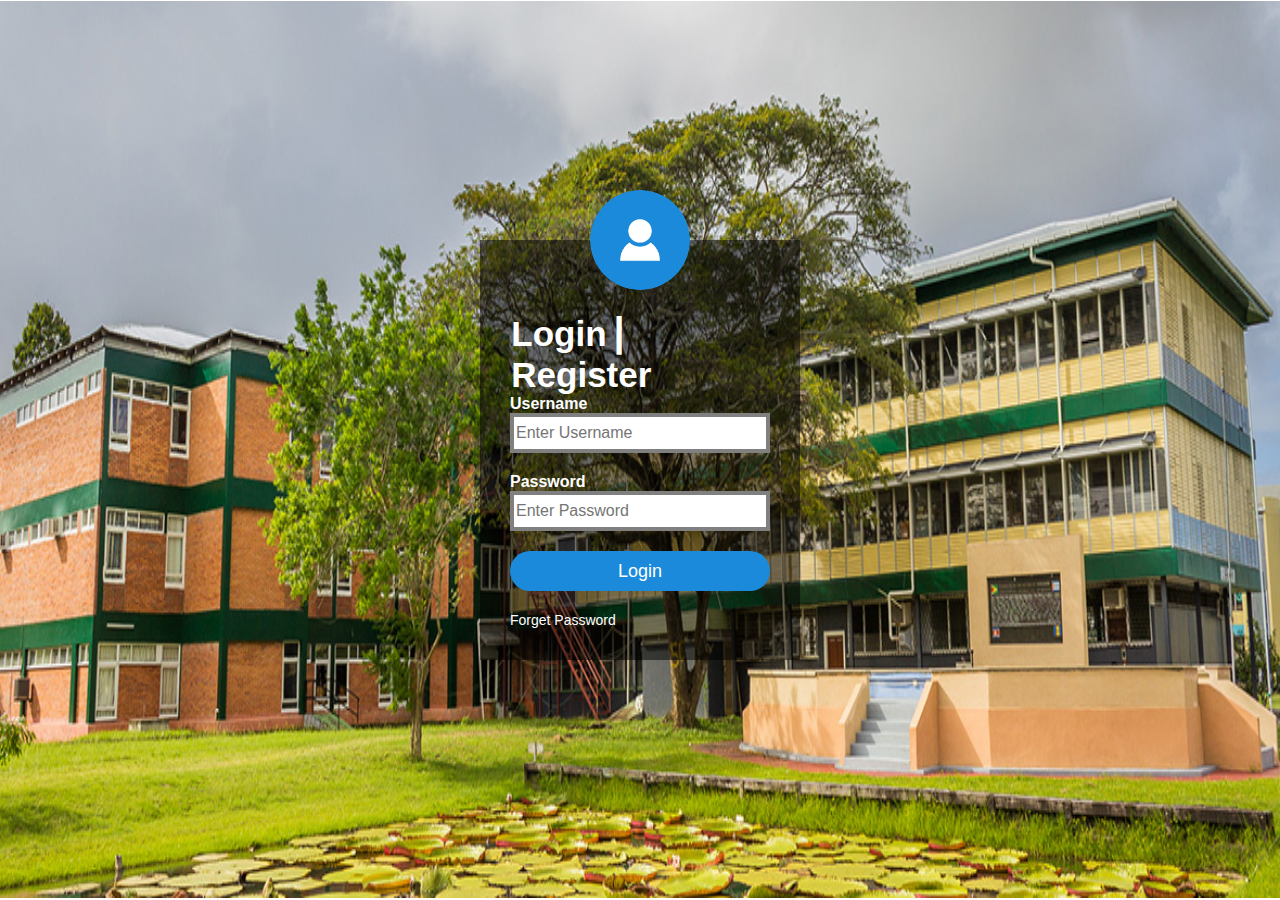
==== Login form for Room Data Software/index.html @ 2cf3bc29 "Add files via upload" ====
<!DOCTYPE html>
<html>
<head>
    <title>Room Software- Login</title>
    <link rel="stylesheet" type="text/css" href="style.css">   
</head>
    <body>

    <div class="login-box">
    <img src="Image/avatar.png" class="avatar">
        <a href="#"><h1>Login</h1></a> <h1>|</h1> <a href="register.html"><h1>Register</h1></a>
            <form method = "post" action="php/connect.php">
            <p>Username</p>
            <input type="text" name="username" placeholder="Enter Username">
            <p>Password</p>
            <input type="password" name="password" placeholder="Enter Password">
            <input type="submit" name="submit" value="Login">
            <a href="#">Forget Password</a>                          
            </form>
        
        
        </div>
    
    </body>
</html>
---- Login form for Room Data Software/style.css ----
body{
    margin: 0;
    padding: 0;
    background: url("Image/pic1.jpg");
    background-size: cover;
    background-position: center;
    font-family: sans-serif;
    background-size: 100% 99.7%;
    background-attachment: fixed;
    background-repeat: no-repeat;
}

.login-boxs a .btn1{

    display: inline-block;
    width: 100%;
    height: 50%;
    border-color: black;
    background-color: green;
    color: white;
    opacity: 0.9;
    padding: 14px 28px;
    font-size: 16px;
    border-radius: 50%;
    cursor: pointer;
    text-align: center;
   
}

.login-boxs a .btn2{

    display: inline-block;
    width: 100%;
    height: 50%;
    border-color: black;
    background-color: blue;
    color: white;
    opacity: 0.9;
    padding: 14px 28px;
    font-size: 16px;
    border-radius: 50%;
    cursor: pointer;
    text-align: center;
}

}.author-img {
  background-size: cover;
  background-position: center center;
  background-repeat: no-repeat;
  position: relative; }
    #colorlib-aside .author-img {
    width: 150px;
    height: 150px;
    margin: 0 auto;
    margin-bottom: 30px;
    -webkit-border-radius: 50%;
    -moz-border-radius: 50%;
    -ms-border-radius: 50%;
    border-radius: 50%; }

.login-box{
    width: 320px;
    height: 420px;
    background: rgba(0, 0, 0, 0.5);
    color: #fff;
    top: 50%;
    left: 50%;
    position: absolute;
    transform: translate(-50%,-50%);
    box-sizing: border-box;
    padding: 70px 30px;
}
.login-boxs{
    width: 320px;
    height: 420px;
    background: rgba(0, 0, 0, 0);
    color: #fff;
    top: 50%;
    left: 50%;
    position: absolute;
    transform: translate(-50%,-50%);
    box-sizing: border-box;
    padding: 70px 30px;
}
.login-box a h1{
    font-size: 250%;
}
.login-box a h2{
    font-size: 250%;
}
.login-box h1{
    font-size: 250%;
    padding-left: 0.5%;
    padding-right:0.5%;
}
.login-box a h2, a h1, h1{
 width: 50%;
  height: 60px;
  margin: 0;
  padding: 0;
  display: inline;

}
.avatar{
    width: 100px;
    height: 100px;
    border-radius: 50%;
    position: absolute;
    top: -50px;
    left: calc(50% - 50px);
}
h1{
    margin: 0;
    padding: 0 0 20px;
    text-align: center;
    font-size: 22px;
}
.login-box p{
    margin: 0;
    padding: 0;
    font-weight: bold;
}
.login-box input{
    width: 100%;
    margin-bottom: 20px;
}
.login-box input[type="text"],input[type="email"], input[type="password"]
{
    border: 4px solid grey;
    background: white;
    outline: none;
    height: 40px;
    font-size: 16px;
    font: 1em sans-serif;
    box-sizing: border-box;
    
}
.login-box input[type="submit"]
{
    border: none;
    outline: none;
    height: 40px;
    background: #1c8adb;
    color: #fff;
    font-size: 18px;
    border-radius: 20px;
}
.login-box input[type="submit"]:hover
{
    cursor: pointer;
    background: #39dc79;
    color: #000;
}

.login-box a{
    text-decoration: none;
    font-size: 14px;
    color: #fff;
}
.login-box a:hover
{
    color: #39dc79;
}

.login-box input:hover
{
    transform:scale(1.2);
    background: 141C00;
    box-shadow: 2px 2px 2px #000;
    z-index: 2;
    border-color: #ffffff

}
.login-box input:focus
{
    border-color: red;

}
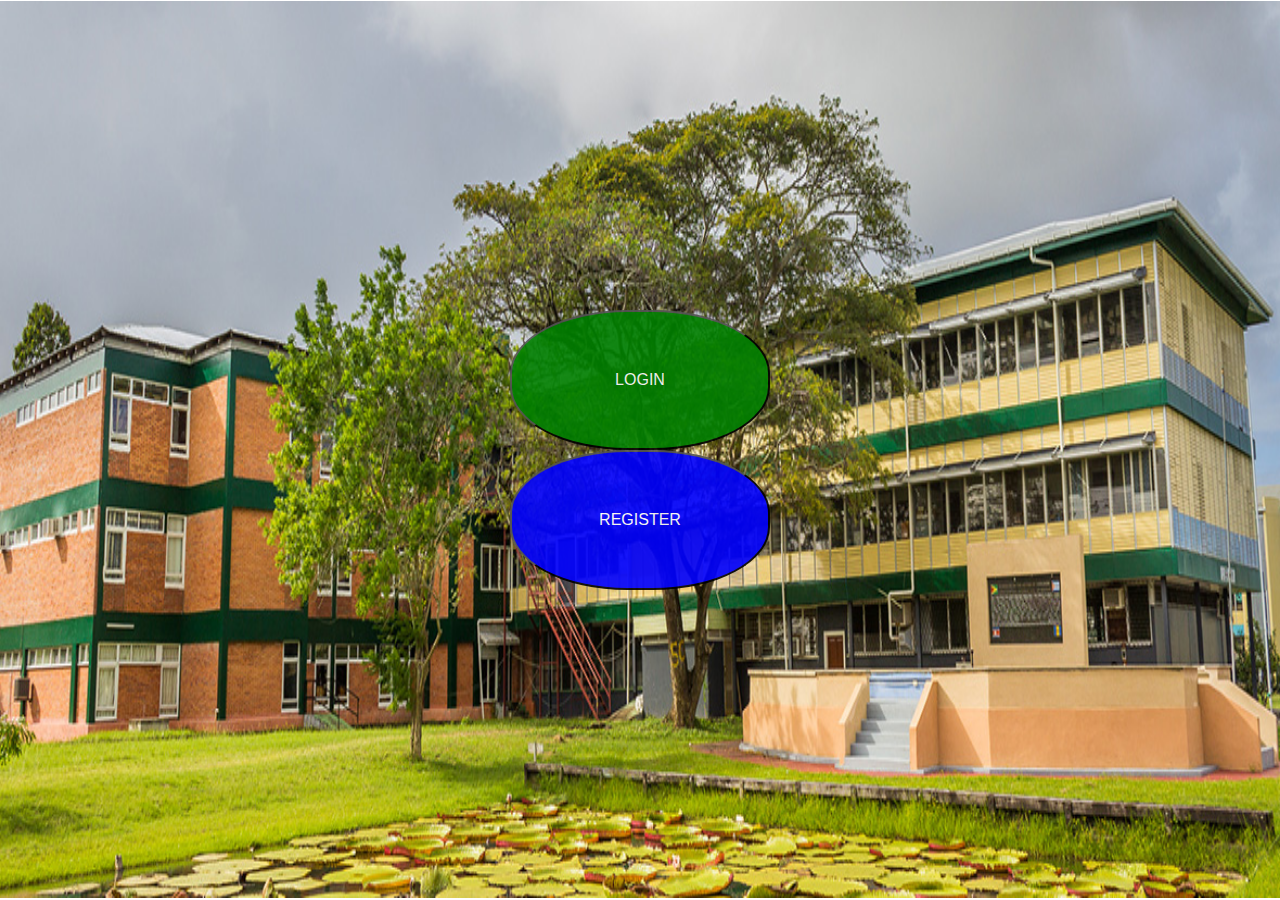
==== commit 8222a605: "Update index.html" ====
--- a/Login form for Room Data Software/index.html
+++ b/Login form for Room Data Software/index.html
@@ -6,20 +6,11 @@
 </head>
     <body>
 
-    <div class="login-box">
-    <img src="Image/avatar.png" class="avatar">
-        <a href="#"><h1>Login</h1></a> <h1>|</h1> <a href="register.html"><h1>Register</h1></a>
-            <form method = "post" action="php/connect.php">
-            <p>Username</p>
-            <input type="text" name="username" placeholder="Enter Username">
-            <p>Password</p>
-            <input type="password" name="password" placeholder="Enter Password">
-            <input type="submit" name="submit" value="Login">
-            <a href="#">Forget Password</a>                          
-            </form>
+    <div class="login-boxs">
+        <a href="login.html"><button type = "button" class = "btn1">LOGIN</button> </a> <a href="register.html"><button type = "button" class = "btn2">REGISTER</button></a>
         
         
         </div>
     
     </body>
-</html>+</html>
--- a/Login form for Room Data Software/style.css
+++ b/Login form for Room Data Software/style.css
@@ -21,7 +21,7 @@
     opacity: 0.9;
     padding: 14px 28px;
     font-size: 16px;
-    border-radius: 50%;
+    border-radius: 45%;
     cursor: pointer;
     text-align: center;
    
@@ -38,7 +38,7 @@
     opacity: 0.9;
     padding: 14px 28px;
     font-size: 16px;
-    border-radius: 50%;
+    border-radius: 45%;
     cursor: pointer;
     text-align: center;
 }
@@ -176,63 +176,3 @@
     border-color: red;
 
 }
-
-
-
-
-
-
-
-
-
-
-
-
-
-
-
-
-
-
-
-
-
-
-
-
-
-
-
-
-
-
-
-
-
-
-
-
-
-
-
-
-
-
-
-
-
-
-
-
-
-
-
-
-
-
-
-
-
-
-
-
